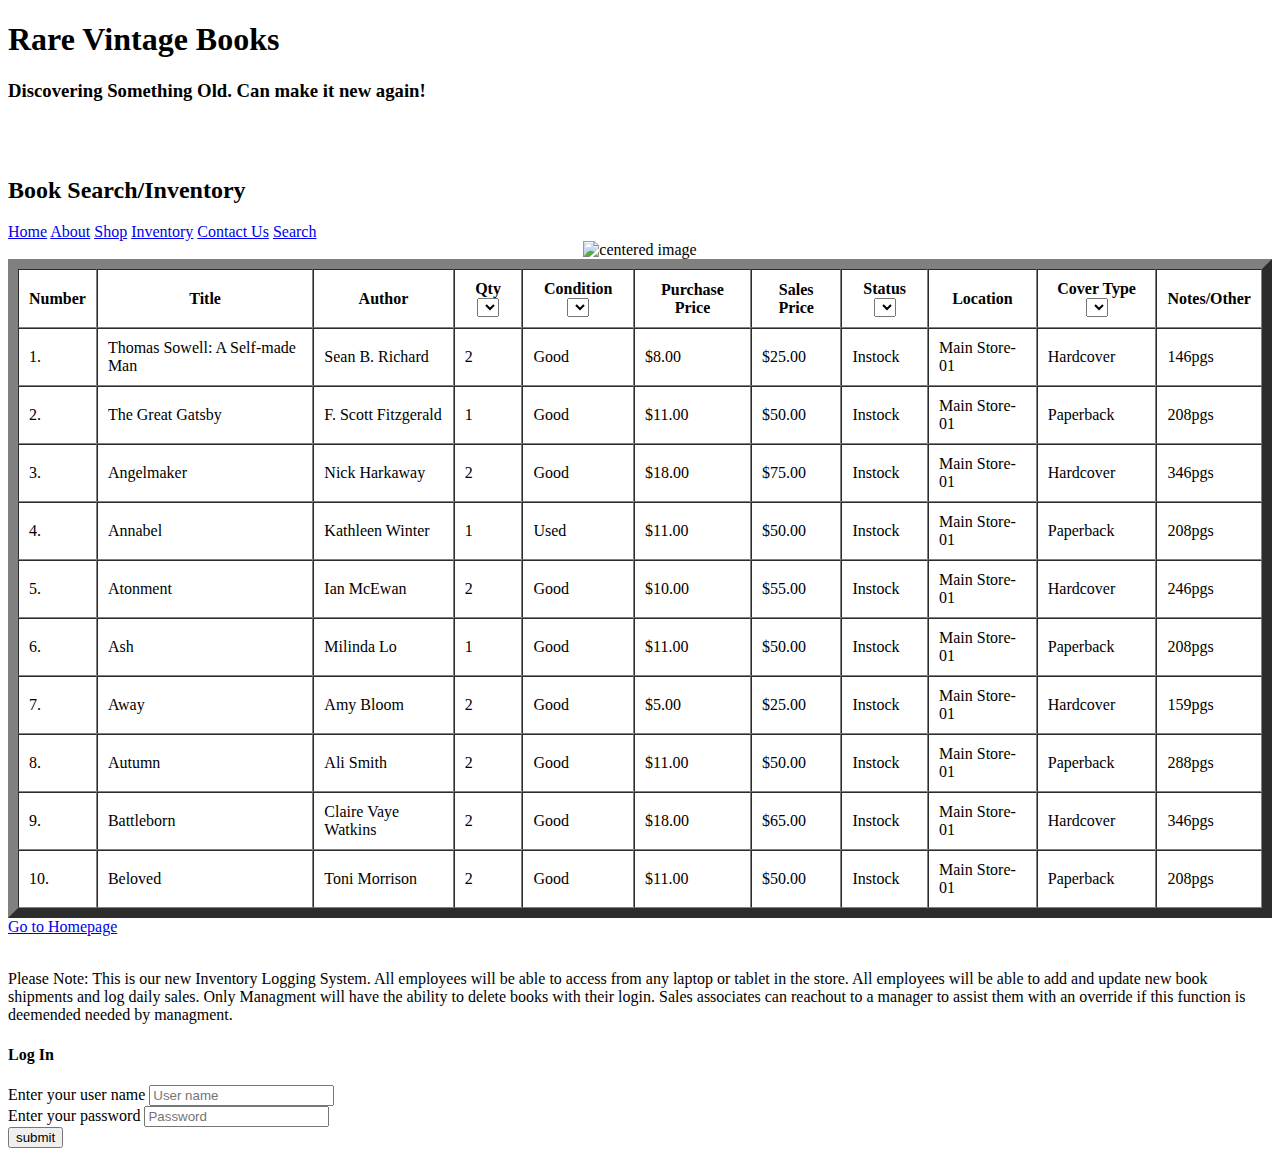
==== index.html @ 4026f4e1 "Add files via upload" ====
<!--defines pg as html doc---->
<!DOCTYPE html>
<html lang="en">
<head>
  <!--viewport makes site work on all devices/screen resolutions-->
    <meta charset="UTF-8">
    <meta http-equiv="X-UA-Compatible" content="IE=edge">
    <meta name="viewport" content="width=device-width, initial-scale=1.0">
   
    <title>Rare Vintage Books</title>
    <link rel="stylesheet" href="css/main.css">
    
    <div class="bg-image"></div>

    <div class="bg-text">
      <h1>Rare Vintage Books</h1> 
      <h3>Discovering Something Old. Can make it new again!</h3>
    </div>
<br>
<br>
    
    <h2> Book Search/Inventory  </h2>

<style type="text/css">
 
    
</style>
        
</head>

<body>

    <header>
         <div  class= "topnav" >          

      <a class="active" href= "#Home">Home</a>
            <a href="#About">About</a>
            <a href="#Shop">Shop</a>
            <a href="#Inventory">Inventory</a>
          <a href="#Contact Us">Contact Us</a>
          <a href="#Search" >Search</a>
         
          </div>
            
        </div>

       
    </header>
    
    <center><img src="https://media.istockphoto.com/photos/antique-books-in-a-library-picture-id185215276?k=20&m=185215276&s=612x612&w=0&h=JEkxZMqjiVieF1eD2FRUBz1eFsR0dHHwuUmtNu_9Vx4=" alt="centered image" height="400" width="450"></center>
      <div></div>
 <!--having trouble adding content to dropdown button-->
     
<table border="10" cellpadding="10" cellspacing="0">
   <tr>
      <th>Number</th>
      <th>Title</th>
      <th>Author</th>
      <th>Qty <select name="dropdown" id=""></select> 
      <th>Condition <select name="dropdown" id=" "></select></th></th>
      <th>Purchase Price</th>
      <th>Sales Price</th>
      <th>Status <select name="dropdown" id=""></select></th>
      <th>Location</th>
      <th>Cover Type <select name="dropdown" id="Instock"></select></th></th>
      <th>Notes/Other</th>
   </tr>
  </div>
</div>
   <tr>
        <td>1.</td>
        <td>Thomas Sowell: A Self-made Man</td> 
        <td>Sean B. Richard</td> 
        <td>2</td>
        <td>Good</td>
        <td>$8.00</td> 
        <td>$25.00</td> 
        <td>Instock</td>
        <td>Main Store-01</td> 
        <td>Hardcover</td> 
        <td>146pgs</td>

   </tr>
         <td>2.</td>
        <td>The Great Gatsby</td> 
        <td>F. Scott Fitzgerald</td> 
        <td>1</td>
        <td>Good</td>
        <td>$11.00</td> 
        <td>$50.00</td> 
        <td>Instock</td>
        <td>Main Store-01</td> 
        <td>Paperback</td> 
        <td>208pgs</td>
        <tr>
            <td>3.</td>
            <td>Angelmaker</td> 
            <td>Nick Harkaway</td> 
            <td>2</td>
            <td>Good</td>
            <td>$18.00</td> 
            <td>$75.00</td> 
            <td>Instock</td>
            <td>Main Store-01</td> 
            <td>Hardcover</td> 
            <td>346pgs</td>
  
       </tr>
             <td>4.</td>
            <td>Annabel</td> 
            <td>Kathleen Winter</td> 
            <td>1</td>
            <td>Used</td>
            <td>$11.00</td> 
            <td>$50.00</td> 
            <td>Instock</td>
            <td>Main Store-01</td> 
            <td>Paperback</td> 
            <td>208pgs</td>
            <tr>
                <td>5.</td>
                <td>Atonment</td> 
                <td>Ian McEwan</td> 
                <td>2</td>
                <td>Good</td>
                <td>$10.00</td> 
                <td>$55.00</td> 
                <td>Instock</td>
                <td>Main Store-01</td> 
                <td>Hardcover</td> 
                <td>246pgs</td>
      
           </tr>
                 <td>6.</td>
                <td>Ash</td> 
                <td>Milinda Lo</td> 
                <td>1</td>
                <td>Good</td>
                <td>$11.00</td> 
                <td>$50.00</td> 
                <td>Instock</td>
                <td>Main Store-01</td> 
                <td>Paperback</td> 
                <td>208pgs</td>
                <tr>
                    <td>7.</td>
                    <td>Away</td> 
                    <td>Amy Bloom</td> 
                    <td>2</td>
                    <td>Good</td>
                    <td>$5.00</td> 
                    <td>$25.00</td> 
                    <td>Instock</td>
                    <td>Main Store-01</td> 
                    <td>Hardcover</td> 
                    <td>159pgs</td>
          
               </tr>
                     <td>8.</td>
                    <td>Autumn</td> 
                    <td>Ali Smith</td> 
                    <td>2</td>
                    <td>Good</td>
                    <td>$11.00</td> 
                    <td>$50.00</td> 
                    <td>Instock</td>
                    <td>Main Store-01</td> 
                    <td>Paperback</td> 
                    <td>288pgs</td>
                    <tr>
                        <td>9.</td>
                        <td>Battleborn</td> 
                        <td>Claire Vaye Watkins</td> 
                        <td>2</td>
                        <td>Good</td>
                        <td>$18.00</td> 
                        <td>$65.00</td> 
                        <td>Instock</td>
                        <td>Main Store-01</td> 
                        <td>Hardcover</td> 
                        <td>346pgs</td>
              
                   </tr>
                         <td>10.</td>
                        <td>Beloved</td> 
                        <td>Toni Morrison</td> 
                        <td>2</td>
                        <td>Good</td>
                        <td>$11.00</td> 
                        <td>$50.00</td> 
                        <td>Instock</td>
                        <td>Main Store-01</td> 
                        <td>Paperback</td> 
                        <td>208pgs</td>
              
</table>
<a href="newfile.html">Go to Homepage</a><br /><br />

<p>
  Please Note: This is our new Inventory Logging System.
  All employees will be able to access from any laptop or tablet in the store.
  All employees will be able to add and update new book shipments and  log daily sales.
  Only Managment will have the ability to delete books with their login. 

  Sales associates can reachout to a manager to assist them 
  with  an override if this function is deemended needed by managment.
</p>
  <h4> Log In</h4>

<label> Enter your user name</label>

<input type="text"  name="user name" id="user name" placeholder="User name" /> <br>

<label></label> Enter your password</label>
<input type="password" name= "password" id="password" placeholder="Password" /><br>

<button type="submit">submit</button> <br>



</body>
</html>
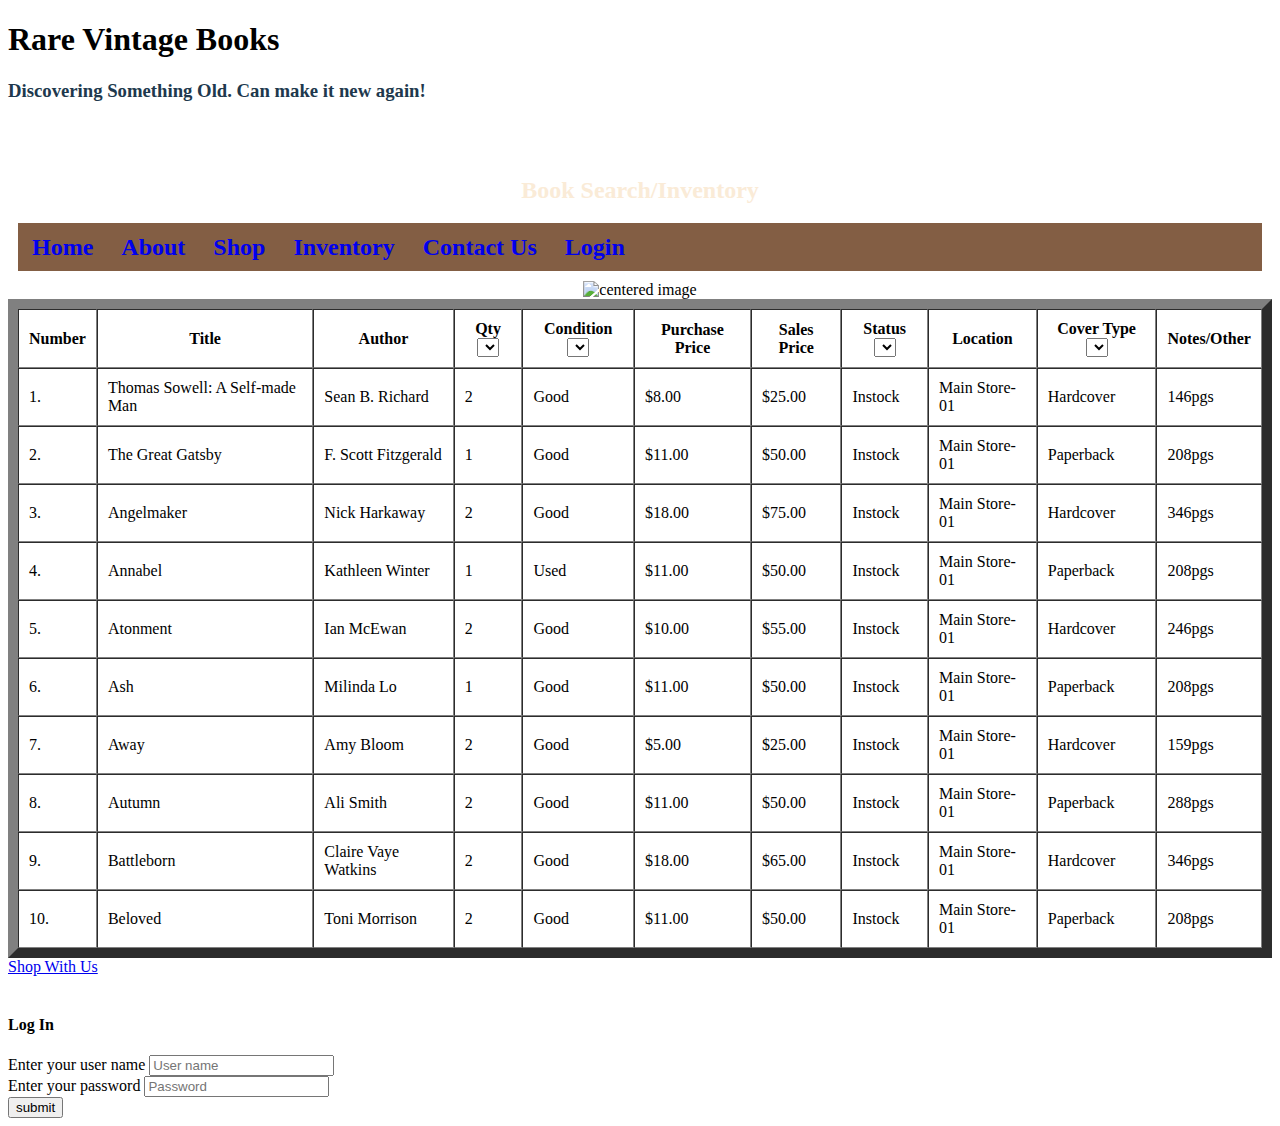
==== commit 72040c56: "Add files via upload" ====
--- a/index.html
+++ b/index.html
@@ -8,7 +8,7 @@
     <meta name="viewport" content="width=device-width, initial-scale=1.0">
    
     <title>Rare Vintage Books</title>
-    <link rel="stylesheet" href="css/main.css">
+    <link rel="stylesheet" href="CSS/main.css">
     
     <div class="bg-image"></div>
 
@@ -33,12 +33,12 @@
     <header>
          <div  class= "topnav" >          
 
-      <a class="active" href= "#Home">Home</a>
-            <a href="#About">About</a>
-            <a href="#Shop">Shop</a>
-            <a href="#Inventory">Inventory</a>
-          <a href="#Contact Us">Contact Us</a>
-          <a href="#Search" >Search</a>
+      <a class="active" href= "Index.html">Home</a>
+            <a href="About.html">About</a>
+            <a href="Shop.html">Shop</a>
+            <a href="Inventory.html">Inventory</a>
+          <a href="Contact.html">Contact Us</a>
+          <a href="Login.html" >Login</a>
          
           </div>
             
@@ -194,17 +194,9 @@
                         <td>208pgs</td>
               
 </table>
-<a href="newfile.html">Go to Homepage</a><br /><br />
-
-<p>
-  Please Note: This is our new Inventory Logging System.
-  All employees will be able to access from any laptop or tablet in the store.
-  All employees will be able to add and update new book shipments and  log daily sales.
-  Only Managment will have the ability to delete books with their login. 
-
-  Sales associates can reachout to a manager to assist them 
-  with  an override if this function is deemended needed by managment.
-</p>
+<a href="Shop.html">Shop With Us</a><br /><br />
+
+
   <h4> Log In</h4>
 
 <label> Enter your user name</label>
--- a/CSS/main.css
+++ b/CSS/main.css
@@ -0,0 +1,96 @@
+<!DOCTYPE html>
+<html>
+<head>
+<style>
+
+h1{ color:White; text-align:center;
+}
+ 
+h2 { color:antiquewhite;text-align:center;
+   
+}
+h3{ color:rgb(32, 56, 77);text-align:left;
+}
+
+
+
+body {
+    
+    background-image: url("https://media.istockphoto.com/photos/vintage-photo-card-used-grunge-paper-background-picture-id1077316272?k=20&m=1077316272&s=612x612&w=0&h=2yZA9-aEMIge23LoojxLmAG5gsU5Dxi2m6uS_BmnYiE=");
+    height: 100%;
+    box-sizing: border-box;
+    filter: opacity(8px);
+   /* -webkit-filter: blur(8px);*/
+    background-position: center;
+    background-repeat: no-repeat;
+    background-size: cover;
+    /* Black w/opacity/see-through */
+bg-text {
+    background-color: rgb(0,0,0);
+    background-color: rgba(0,0,0, 0.4); 
+    color: white;
+    font-weight: bold;
+    border: solid #f1f1f1;
+    position: absolute;
+    top: 50%;
+    left: 50%;
+    transform: translate(-50%, -50%);
+    z-index: 2;
+    width: 80%;
+    padding: 20px;
+    text-align: center;
+  }
+}
+    
+img: url("https://media.istockphoto.com/photos/antique-books-in-a-library-picture-id185215276?k=20&m=185215276&s=612x612&w=0&h=JEkxZMqjiVieF1eD2FRUBz1eFsR0dHHwuUmtNu_9Vx4="); 
+}  
+ nav{
+     width: 50%;
+     float: right;
+ }
+.topnav{
+    overflow: auto;
+    background-color: rgb(131, 94, 68);
+    font-weight: bold;
+    margin: 10px;
+    line-height: 20px;
+  
+    }
+
+/*.topnav ul a{
+text-decoration: none;
+color: #fff;
+font-family: sans-serif
+text-transform: uppercase;
+}
+nav ul {
+list-style: none;
+float: right;*/
+}
+   nav ul {
+       display: inline-block;
+   }
+
+.topnav a {
+float: left;
+color: f2f2f2;
+text-align:center;
+padding: 14px; 16px;
+text-decoration: none;
+font-size: 24px;
+}
+.banner{
+    height: 100%;
+    .banner img{
+        width: 100%;
+        height: 90vh;
+    }
+}
+/*links change colors when you hover*/
+.topnav a:hover{
+    background-color:antiquewhite ;
+  color: black;
+}
+
+ </head>
+ </style>